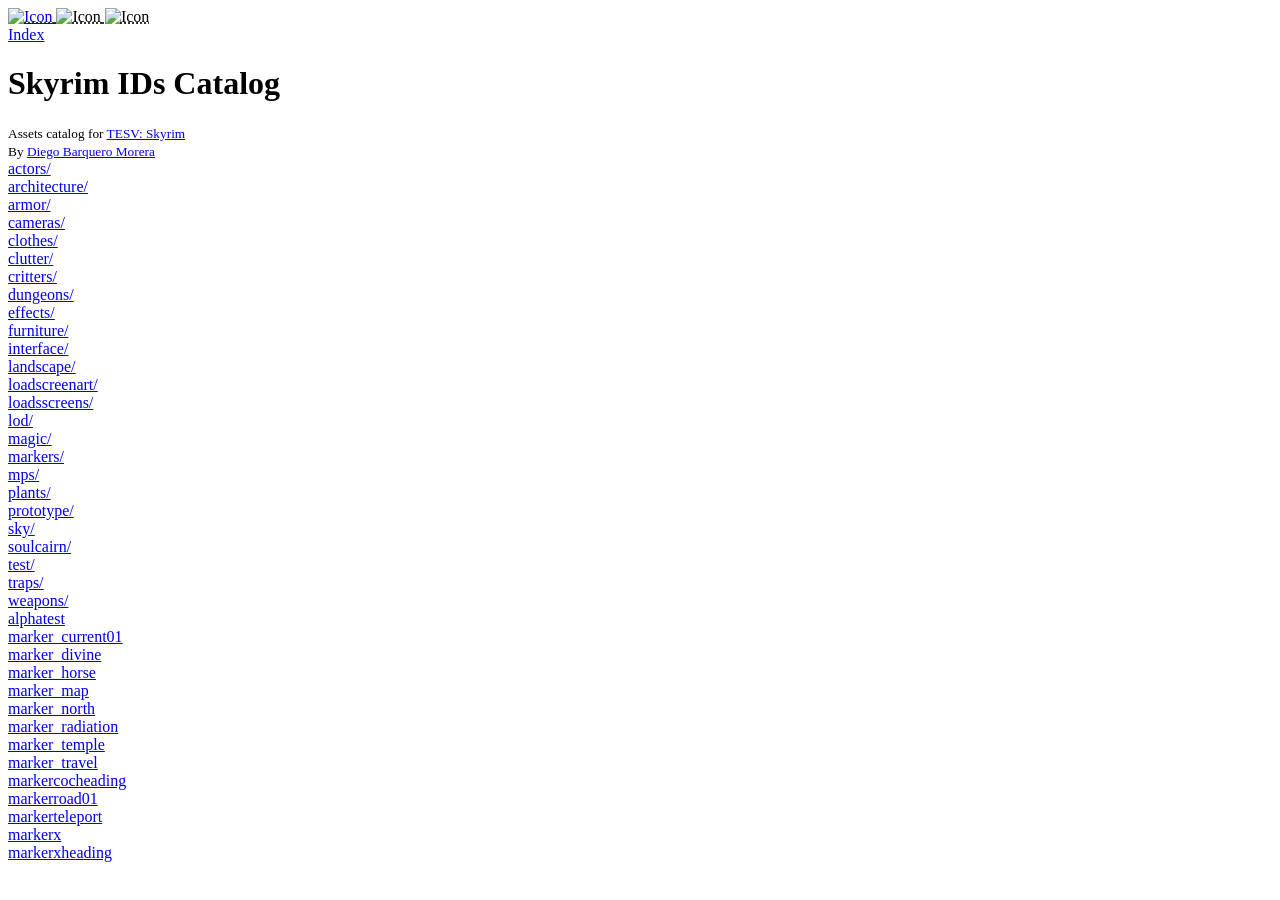
==== index.html @ 6178e990 "started handling the assets metadata" ====
<!DOCTYPE html>
<html>
  <head>
    <title>Skyrim IDs Catalog</title>
    <link rel="stylesheet" href="https://raw.githack.com/DiegoBarMor/chocomint-css/main/chocomint.min.css">
  </head>

  <body>
    <header class="dynamic-navbar" id="navbar">
      <nav class="chocomint-nav-container">
        <abbr title="Home DiegoBarMor"><a href="https://diegobarmor.github.io/">
            <img class="icon-neon" src="https://raw.githack.com/DiegoBarMor/chocomint-css/main/icons/home.png" alt="Icon">
          </a></abbr>
        <abbr title="Toggle BG Particles">
          <img class="icon-neon" src="https://raw.githack.com/DiegoBarMor/chocomint-css/main/icons/particles.png" alt="Icon"
            onclick="toggle_particles()">
        </abbr>
        <abbr title="Toggle Theme">
          <img class="icon-neon" src="https://raw.githack.com/DiegoBarMor/chocomint-css/main/icons/theme.png" alt="Icon"
            onclick="toggle_theme()">
        </abbr>
        <div class="chocomint-nav-buttons">
          <a class="button" href="https://diegobarmor.github.io/skyrim-ids-catalog.html">Index</a>
        </div>
      </nav>
    </header>

    <main id="main">
      <div class="contents"> <h1>Skyrim IDs Catalog</h1>
        <small>Assets catalog for <a href="https://en.wikipedia.org/wiki/The_Elder_Scrolls_V:_Skyrim">TESV: Skyrim</a></small><br>
        <small>By <a href="https://github.com/DiegoBarMor/">Diego Barquero Morera</a></small><br>

        <div id="list_dirs"></div>
        <div id="list_nifs"></div>

      </div>
    </main>

    <div id="bg-animation-container"></div>

  </body>

  <script src="https://raw.githack.com/DiegoBarMor/chocomint-css/main/chocomint.min.js"></script>

  <script type="text/javascript" src="data/statics.meta.js"></script>
  <script type="text/javascript" src="src/main.js"></script>


</html>
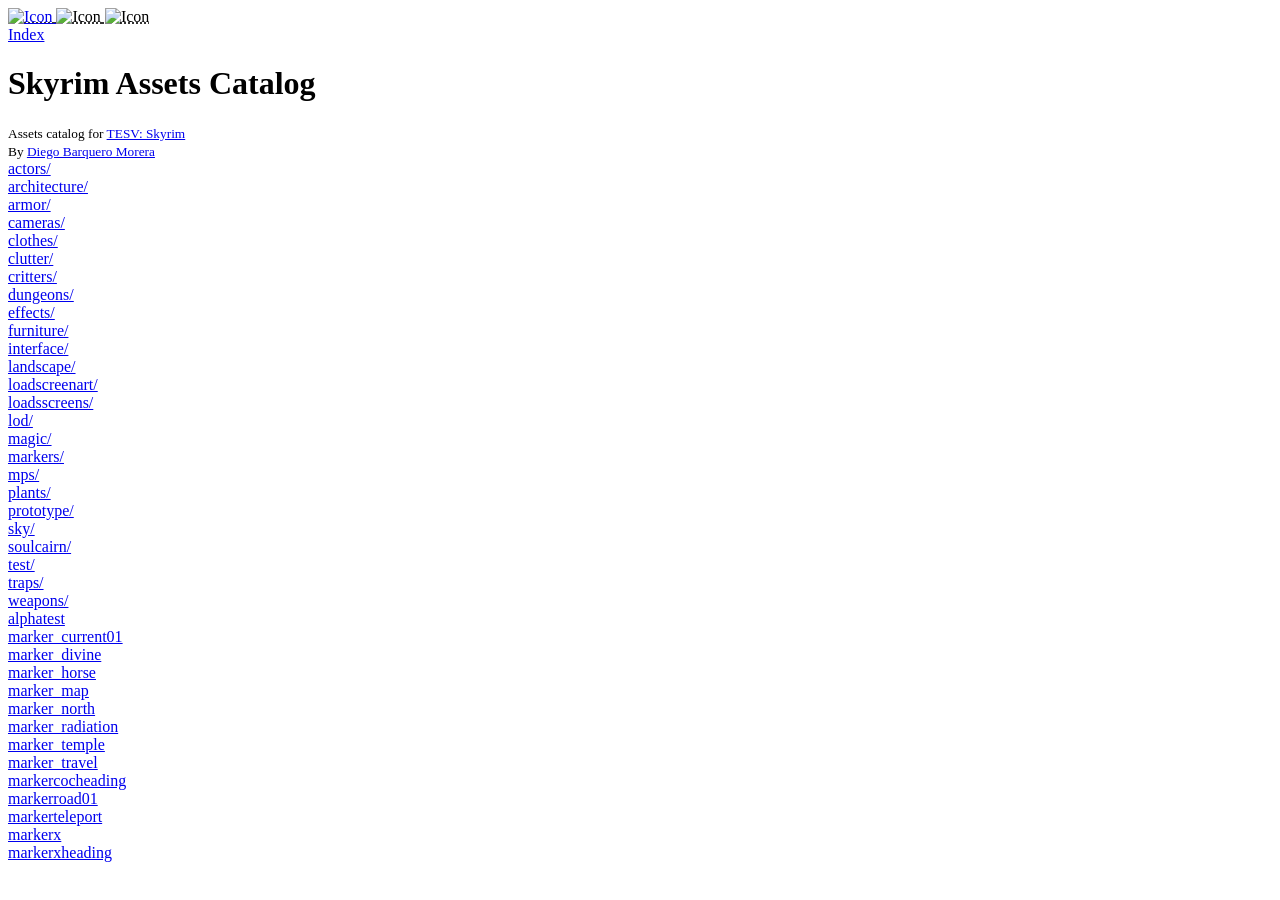
==== commit 7418ce4e: "all hardcoded data will now be stored into a single tables.js file" ====
--- a/index.html
+++ b/index.html
@@ -1,7 +1,7 @@
 <!DOCTYPE html>
 <html>
   <head>
-    <title>Skyrim IDs Catalog</title>
+    <title>Skyrim Assets Catalog</title>
     <link rel="stylesheet" href="https://raw.githack.com/DiegoBarMor/chocomint-css/main/chocomint.min.css">
   </head>
 
@@ -20,13 +20,13 @@
             onclick="toggle_theme()">
         </abbr>
         <div class="chocomint-nav-buttons">
-          <a class="button" href="https://diegobarmor.github.io/skyrim-ids-catalog.html">Index</a>
+          <a class="button" href="https://diegobarmor.github.io/skyrim-assets-catalog.html">Index</a>
         </div>
       </nav>
     </header>
 
     <main id="main">
-      <div class="contents"> <h1>Skyrim IDs Catalog</h1>
+      <div class="contents"> <h1>Skyrim Assets Catalog</h1>
         <small>Assets catalog for <a href="https://en.wikipedia.org/wiki/The_Elder_Scrolls_V:_Skyrim">TESV: Skyrim</a></small><br>
         <small>By <a href="https://github.com/DiegoBarMor/">Diego Barquero Morera</a></small><br>
 
@@ -42,7 +42,7 @@
 
   <script src="https://raw.githack.com/DiegoBarMor/chocomint-css/main/chocomint.min.js"></script>
 
-  <script type="text/javascript" src="data/statics.meta.js"></script>
+  <script type="text/javascript" src="data/tables.js"></script>
   <script type="text/javascript" src="src/main.js"></script>
 
 
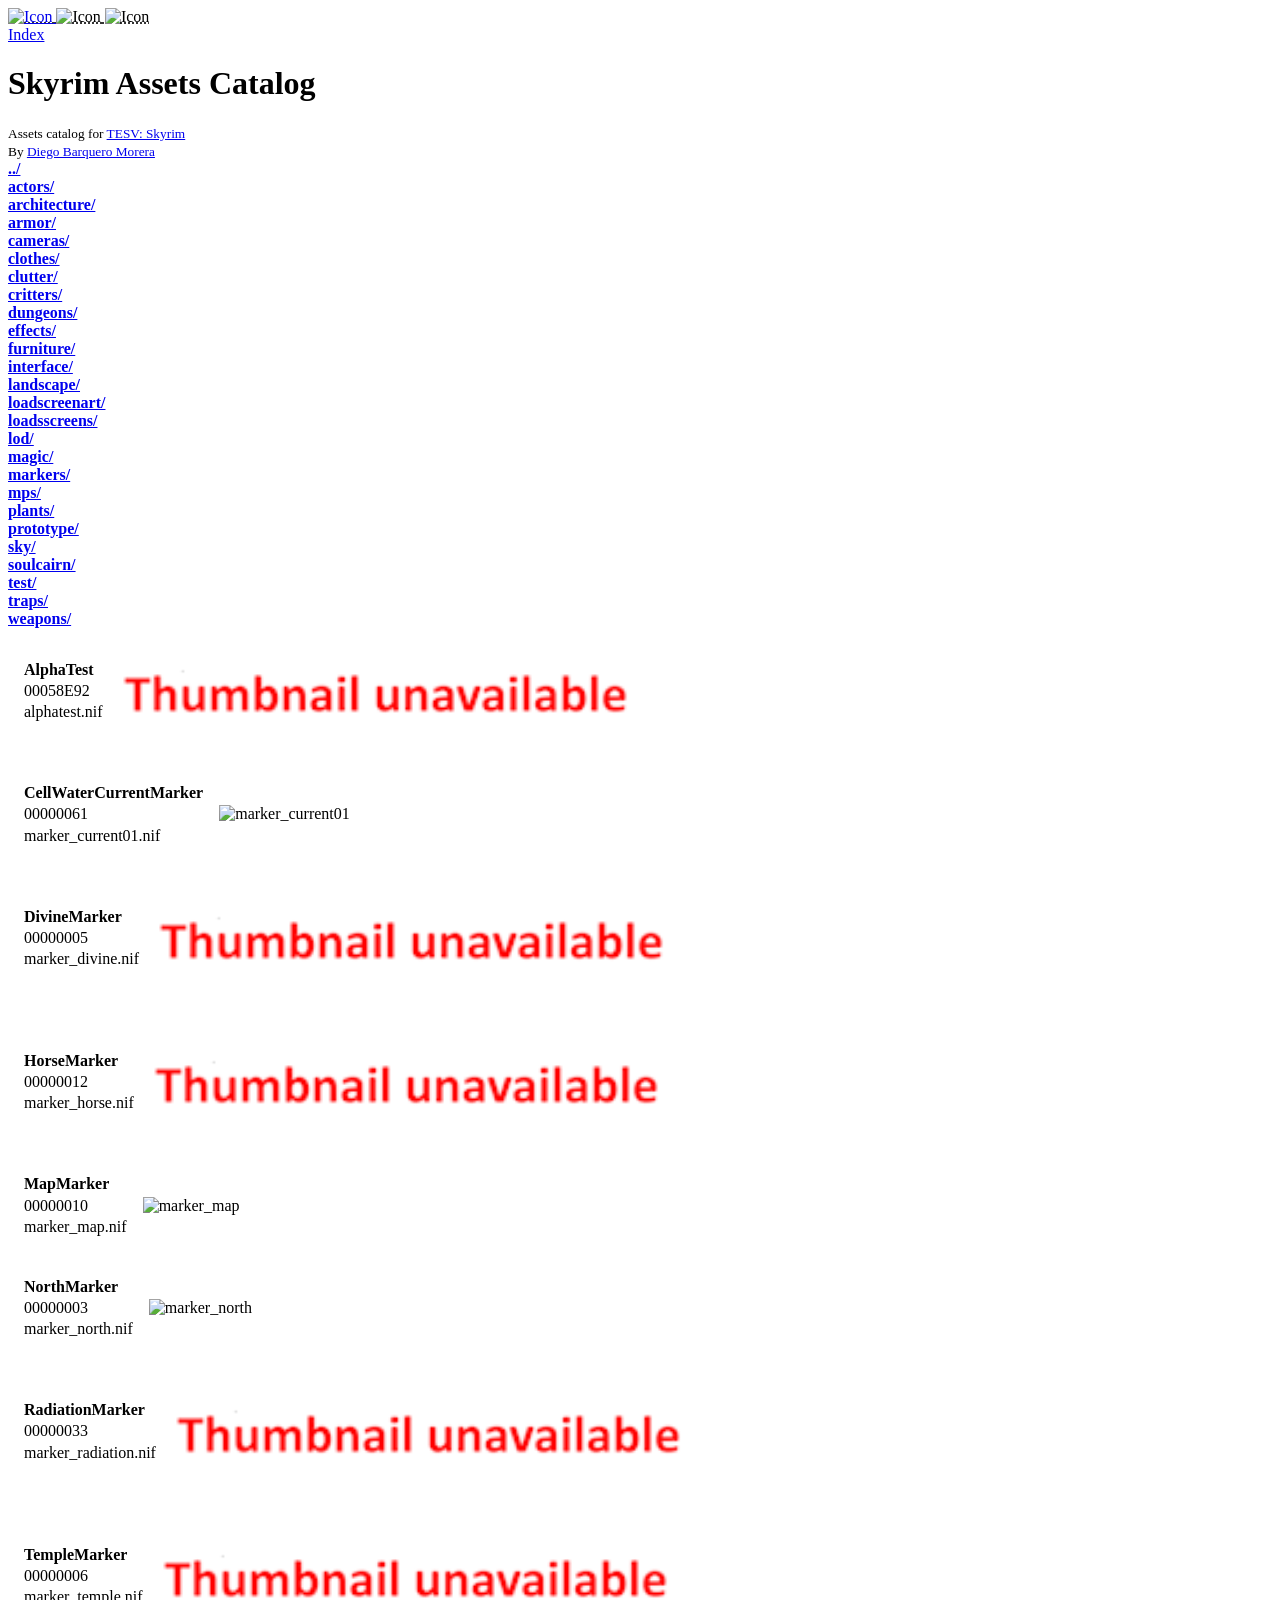
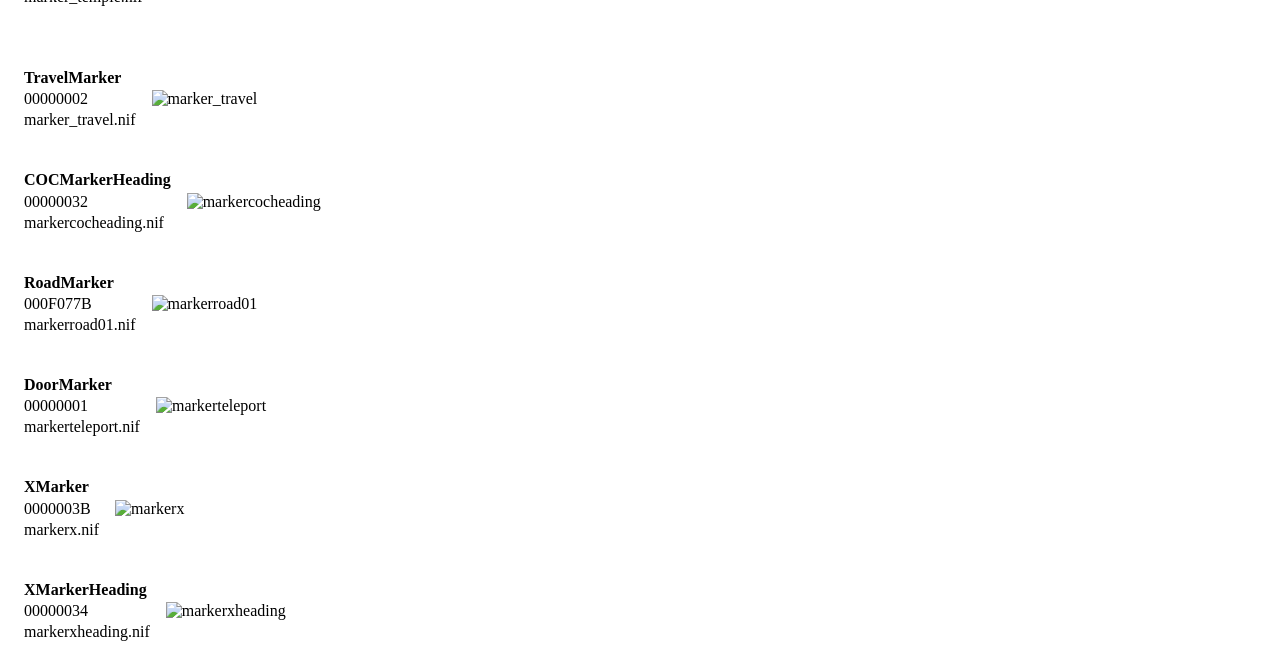
==== commit dd55952f: "improved display of the leaf nodes" ====
--- a/index.html
+++ b/index.html
@@ -3,6 +3,7 @@
   <head>
     <title>Skyrim Assets Catalog</title>
     <link rel="stylesheet" href="https://raw.githack.com/DiegoBarMor/chocomint-css/main/chocomint.min.css">
+    <link rel="stylesheet" type="text/css" href=style.css>
   </head>
 
   <body>
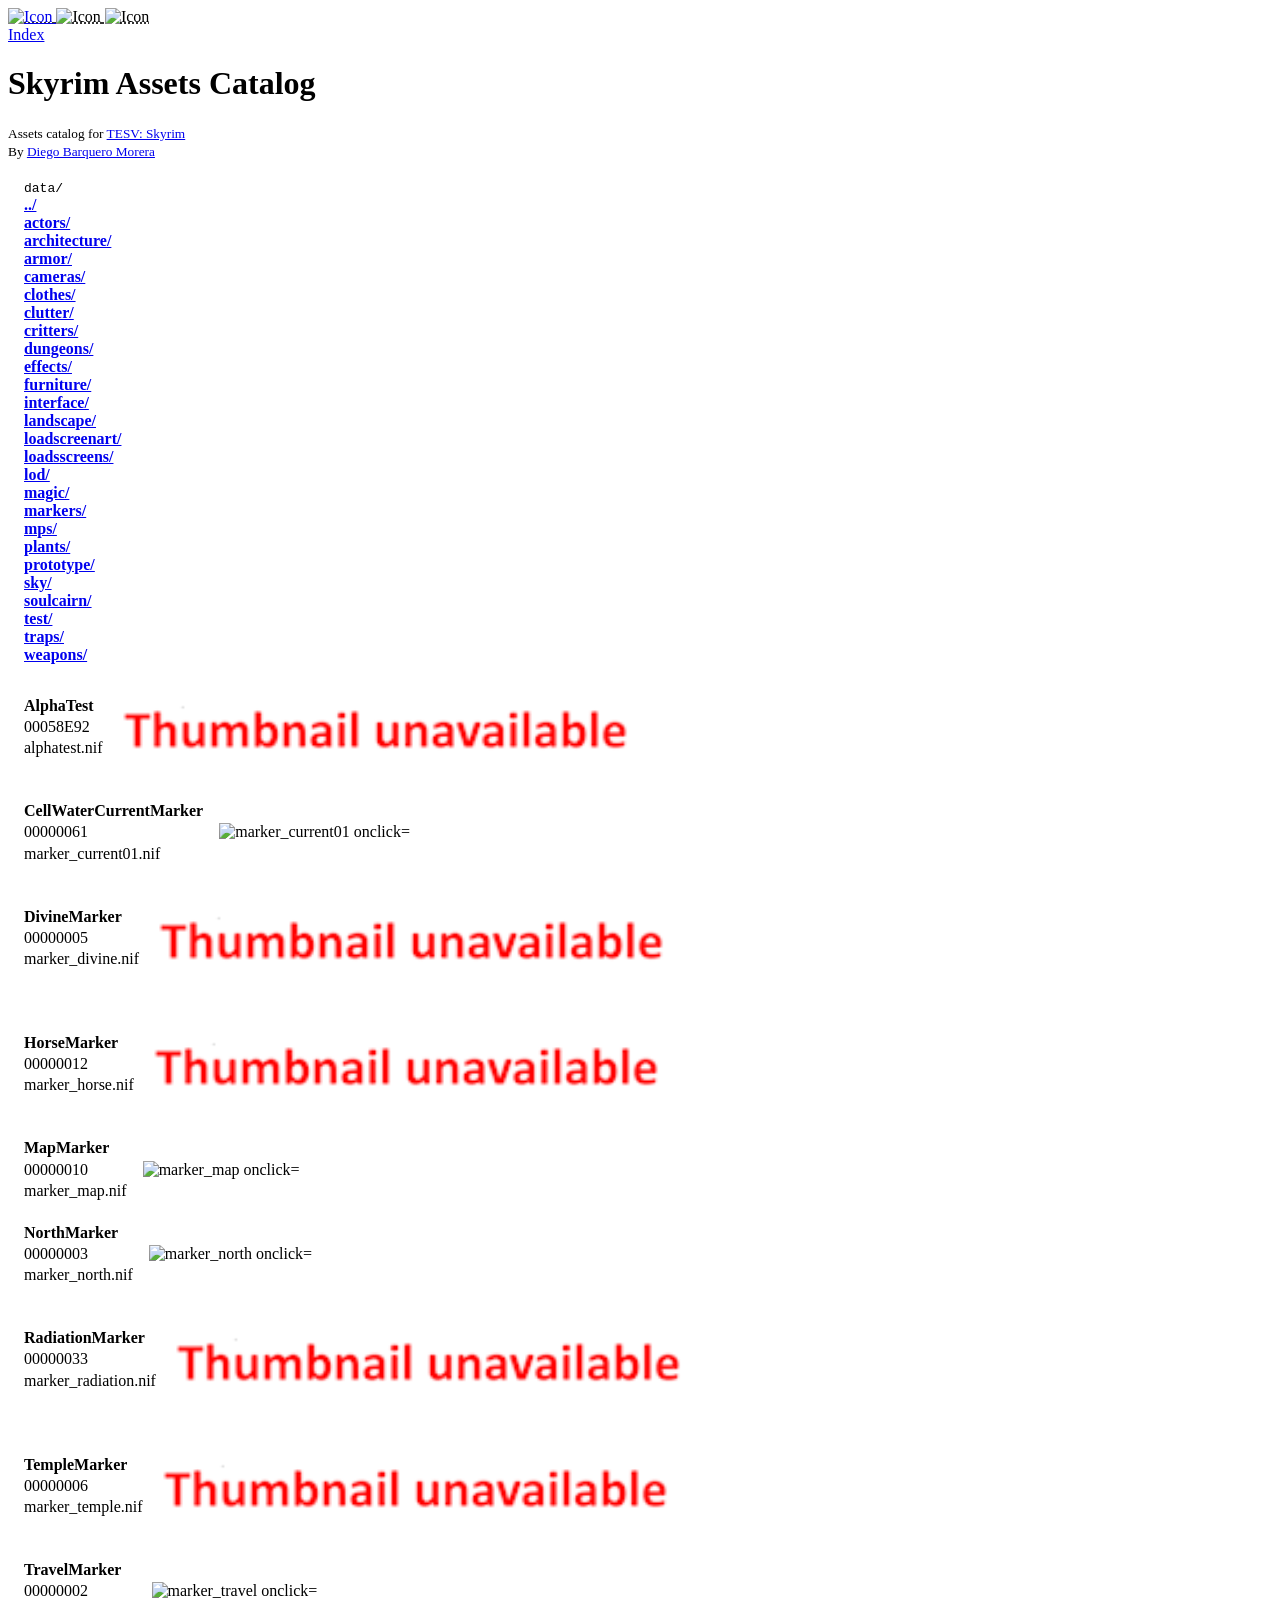
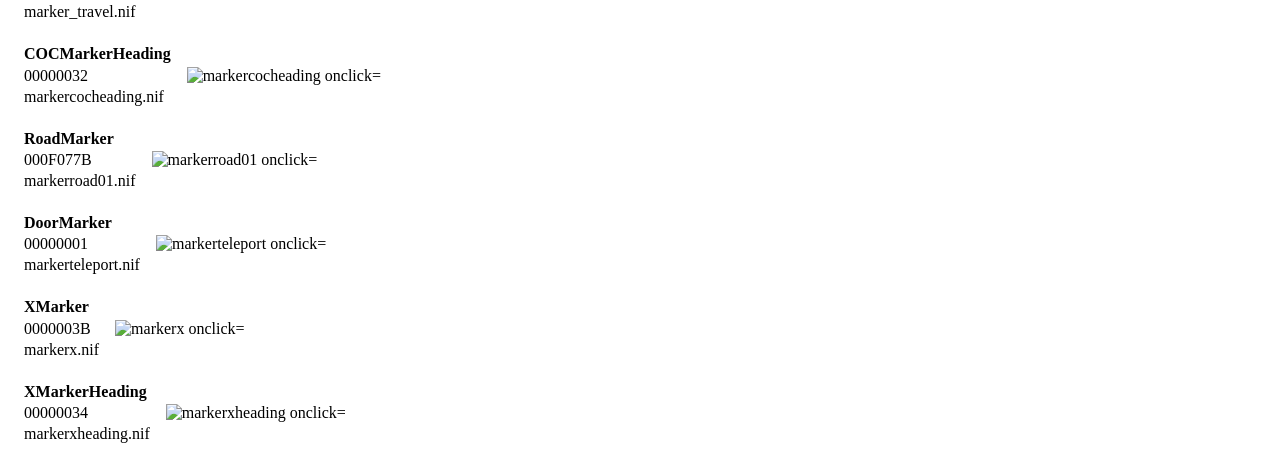
==== commit 8951f415: "current traversal path is now displayed at the top" ====
--- a/index.html
+++ b/index.html
@@ -31,6 +31,8 @@
         <small>Assets catalog for <a href="https://en.wikipedia.org/wiki/The_Elder_Scrolls_V:_Skyrim">TESV: Skyrim</a></small><br>
         <small>By <a href="https://github.com/DiegoBarMor/">Diego Barquero Morera</a></small><br>
 
+        <br>
+        <div id="text_path"></div>
         <div id="list_dirs"></div>
         <div id="list_nifs"></div>
 
@@ -43,7 +45,7 @@
 
   <script src="https://raw.githack.com/DiegoBarMor/chocomint-css/main/chocomint.min.js"></script>
 
-  <script type="text/javascript" src="data/tables.js"></script>
+  <script type="text/javascript" src="data/globals.js"></script>
   <script type="text/javascript" src="src/main.js"></script>
 
 
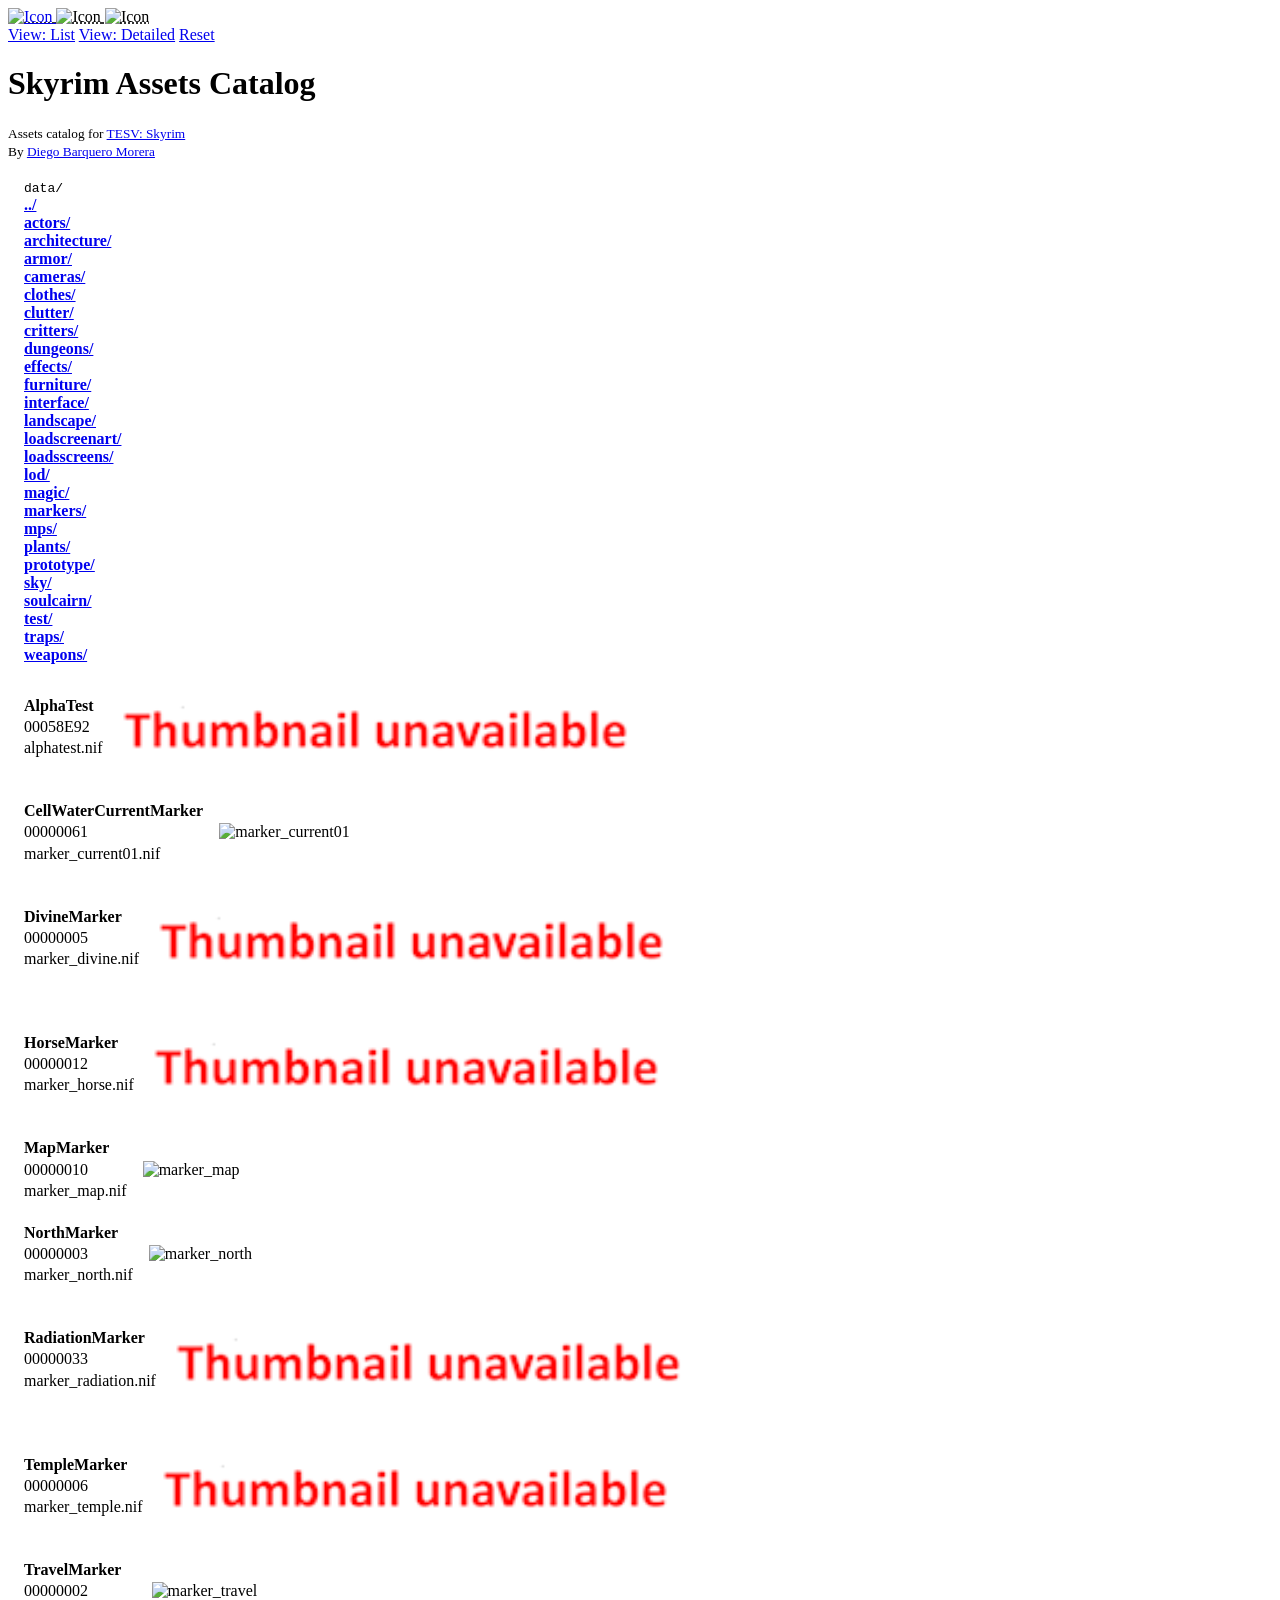
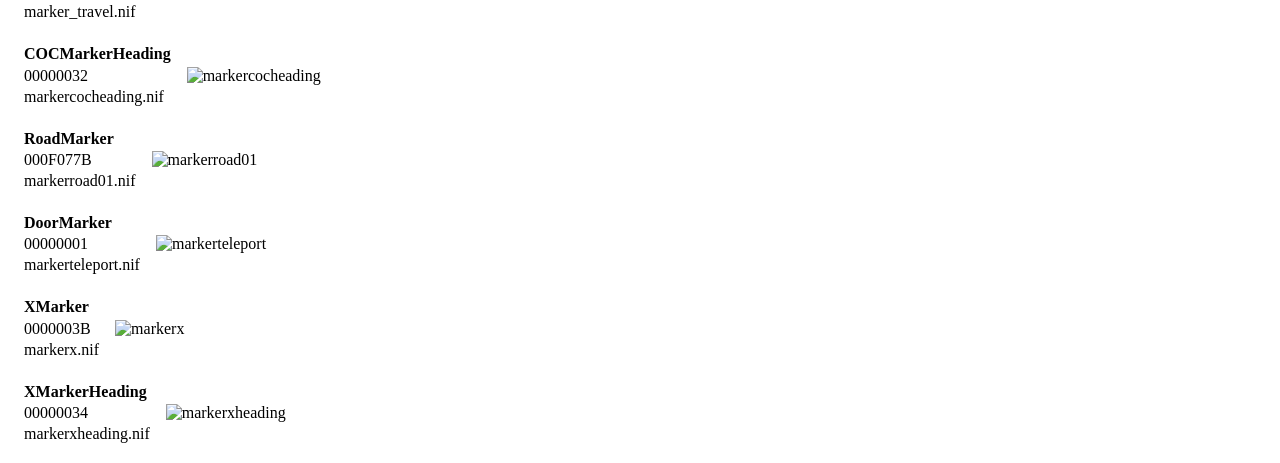
==== commit c2583e13: "some reorganization, preparing to implement detailed VS list view" ====
--- a/index.html
+++ b/index.html
@@ -21,7 +21,9 @@
             onclick="toggle_theme()">
         </abbr>
         <div class="chocomint-nav-buttons">
-          <a class="button" href="https://diegobarmor.github.io/skyrim-assets-catalog.html">Index</a>
+          <a class="button" href="#" onclick="enable_view_detailed(false)">View: List</a>
+          <a class="button" href="#" onclick="enable_view_detailed(true )">View: Detailed</a>
+          <a class="button" href="https://diegobarmor.github.io/skyrim-assets-catalog.html">Reset</a>
         </div>
       </nav>
     </header>
@@ -45,7 +47,9 @@
 
   <script src="https://raw.githack.com/DiegoBarMor/chocomint-css/main/chocomint.min.js"></script>
 
-  <script type="text/javascript" src="data/globals.js"></script>
+  <script type="text/javascript" src="src/globals.js"></script>
+  <script type="text/javascript" src="src/view_list.js"></script>
+  <script type="text/javascript" src="src/view_detailed.js"></script>
   <script type="text/javascript" src="src/main.js"></script>
 
 
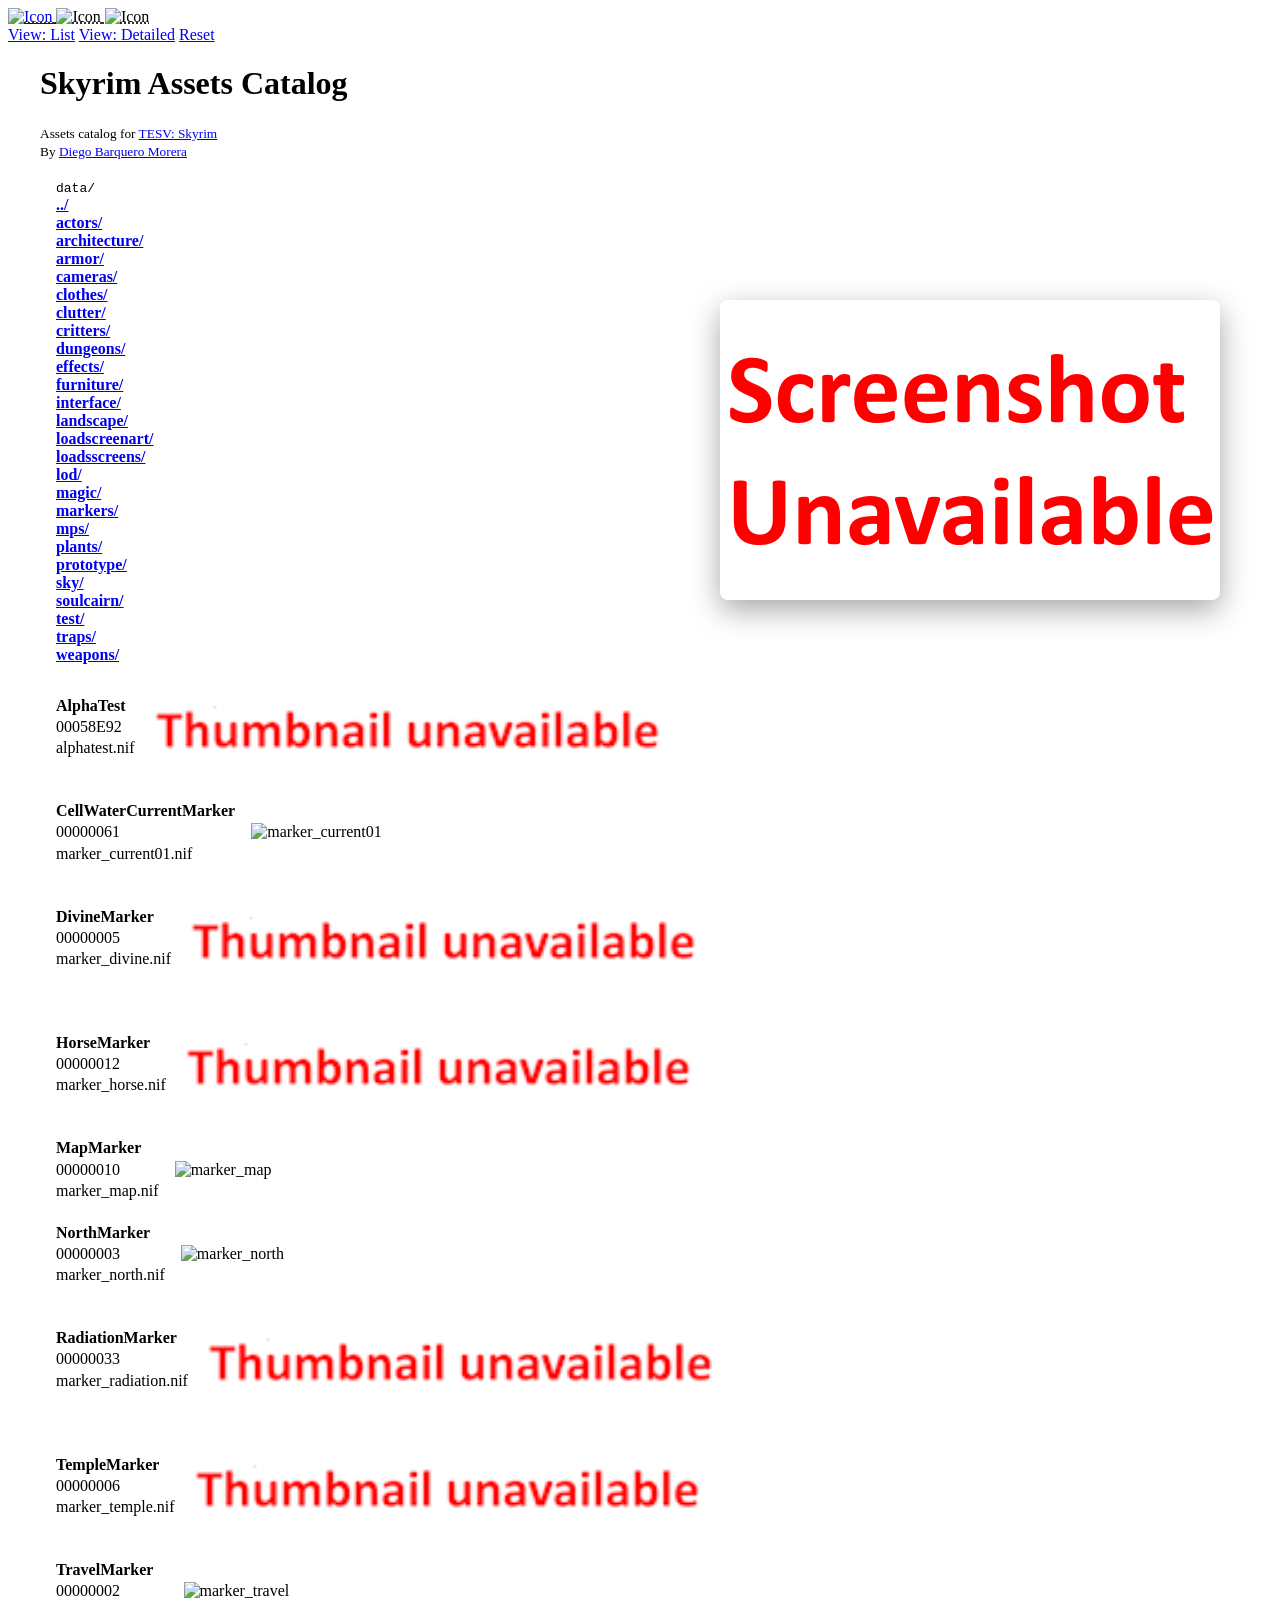
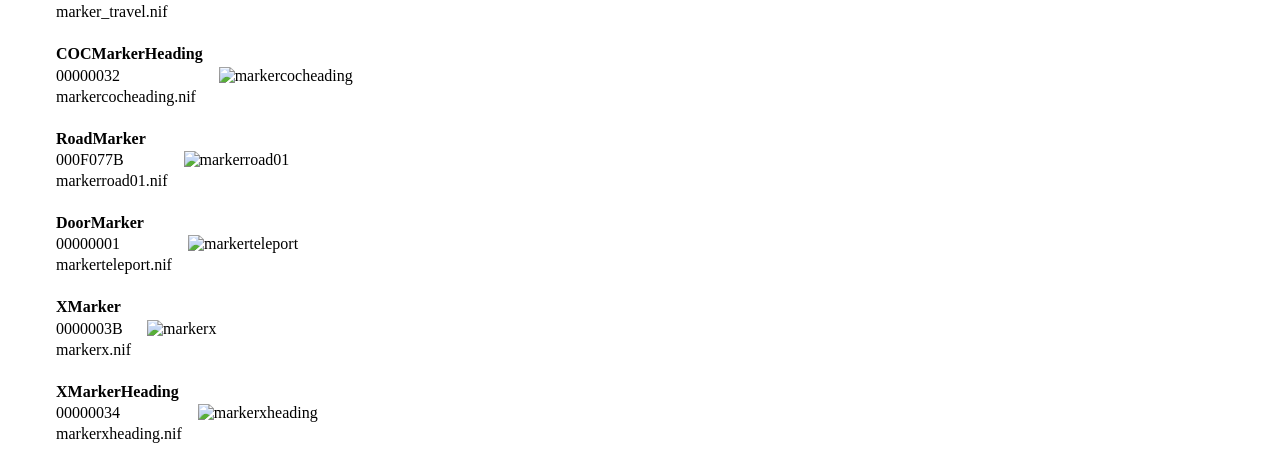
==== commit edba2570: "[WIP] testing with fixed floating image" ====
--- a/index.html
+++ b/index.html
@@ -39,6 +39,10 @@
         <div id="list_nifs"></div>
 
       </div>
+
+      <aside class="floating-preview" aria-label="Floating preview image">
+        <img src="data/screenshot_unavailable.png" alt="Screenshot placeholder">
+      </aside>
     </main>
 
     <div id="bg-animation-container"></div>
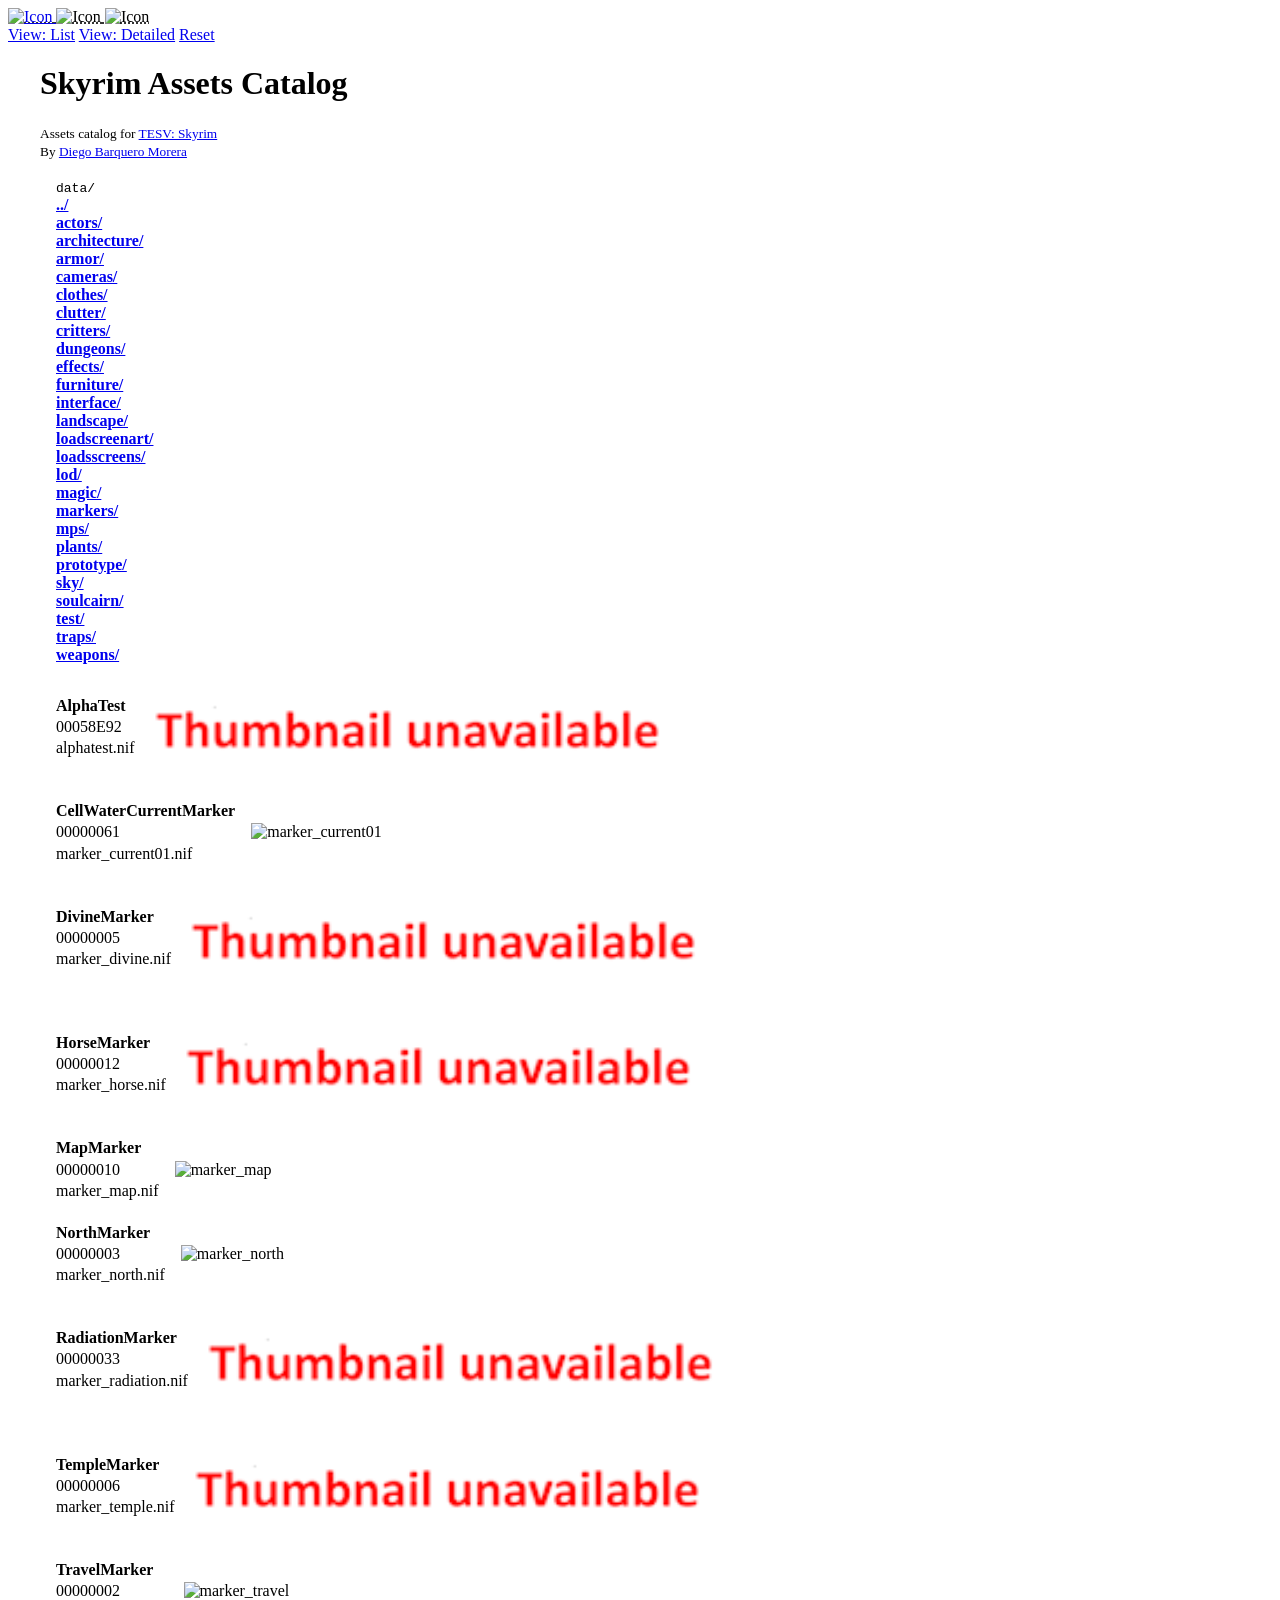
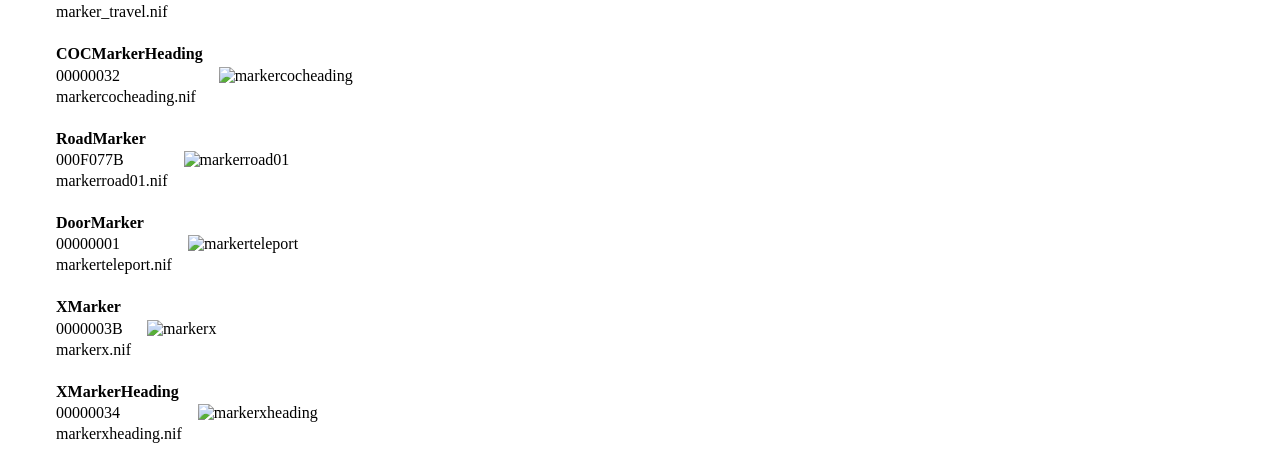
==== commit fe1bab42: "implementing more aspects of detailed view" ====
--- a/index.html
+++ b/index.html
@@ -32,17 +32,13 @@
       <div class="contents"> <h1>Skyrim Assets Catalog</h1>
         <small>Assets catalog for <a href="https://en.wikipedia.org/wiki/The_Elder_Scrolls_V:_Skyrim">TESV: Skyrim</a></small><br>
         <small>By <a href="https://github.com/DiegoBarMor/">Diego Barquero Morera</a></small><br>
-
         <br>
         <div id="text_path"></div>
         <div id="list_dirs"></div>
         <div id="list_nifs"></div>
-
+        <div id="detailed_view"></div>
       </div>
 
-      <aside class="floating-preview" aria-label="Floating preview image">
-        <img src="data/screenshot_unavailable.png" alt="Screenshot placeholder">
-      </aside>
     </main>
 
     <div id="bg-animation-container"></div>
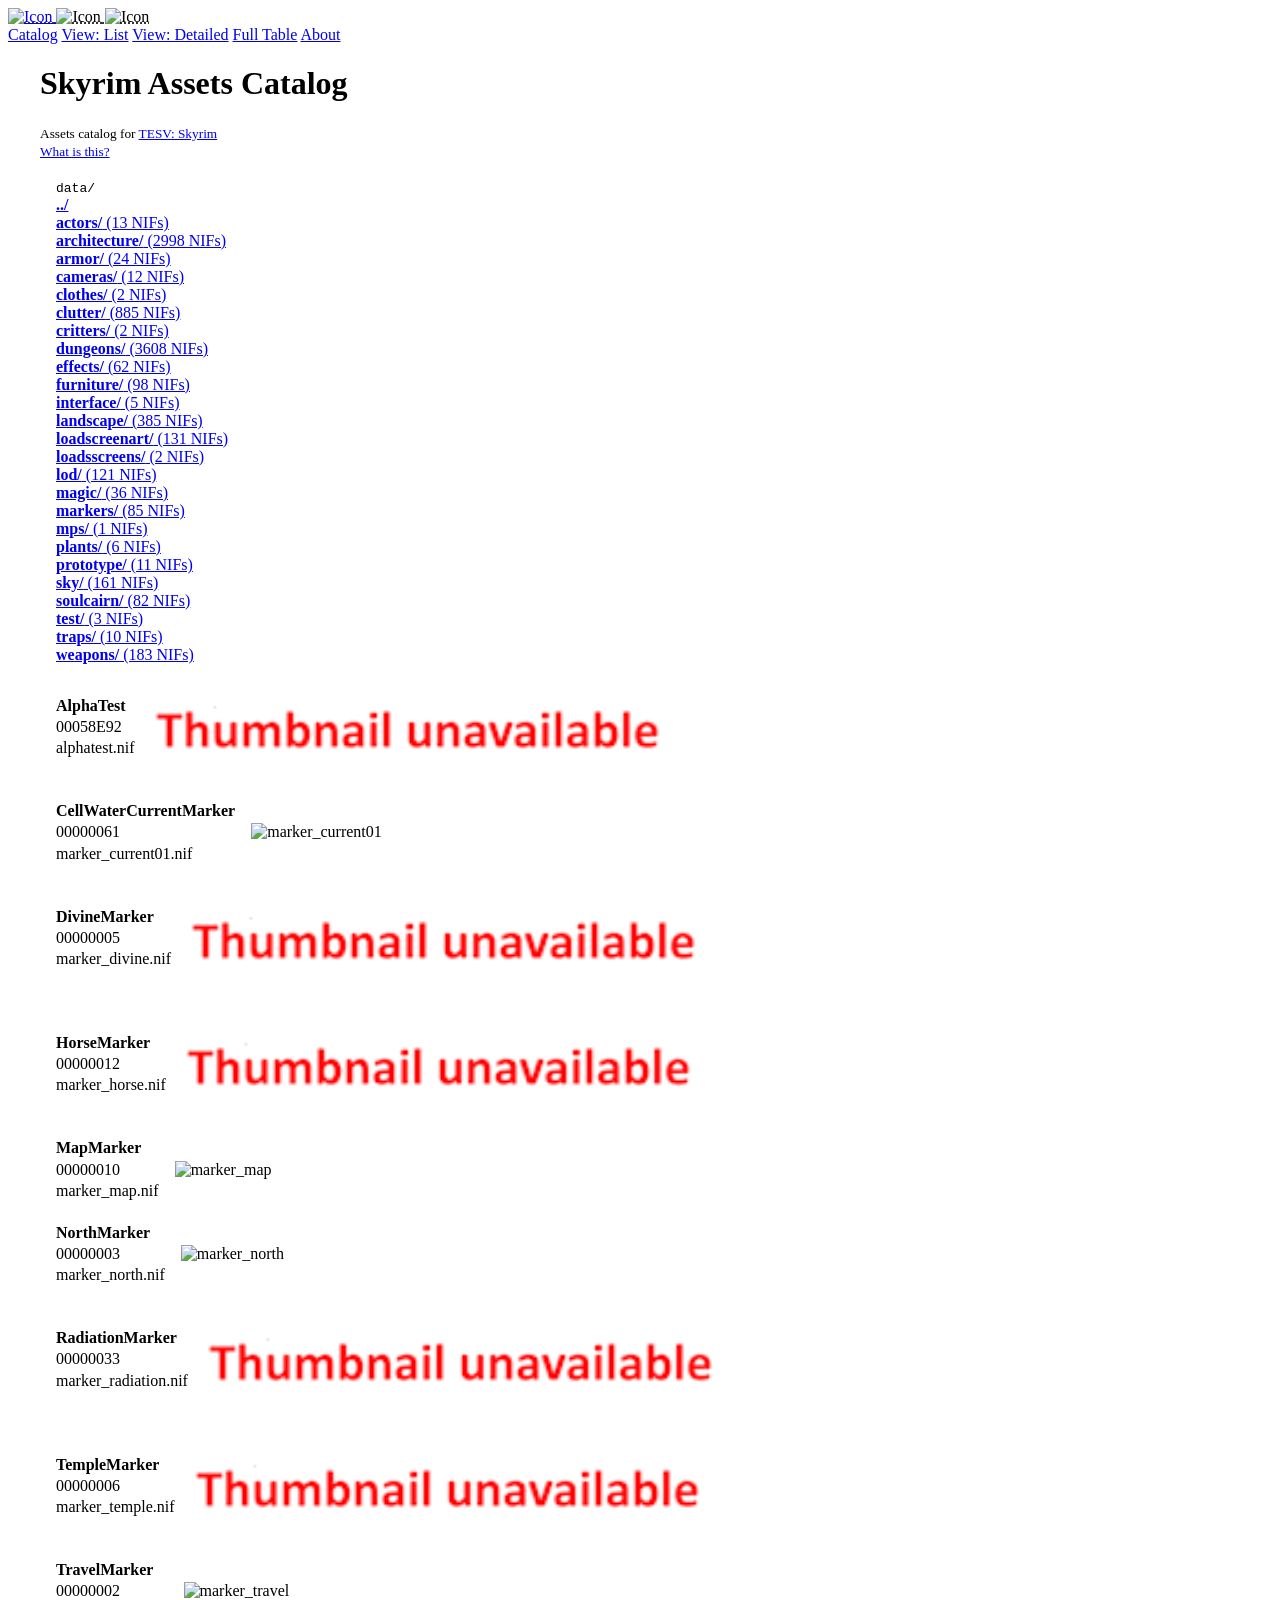
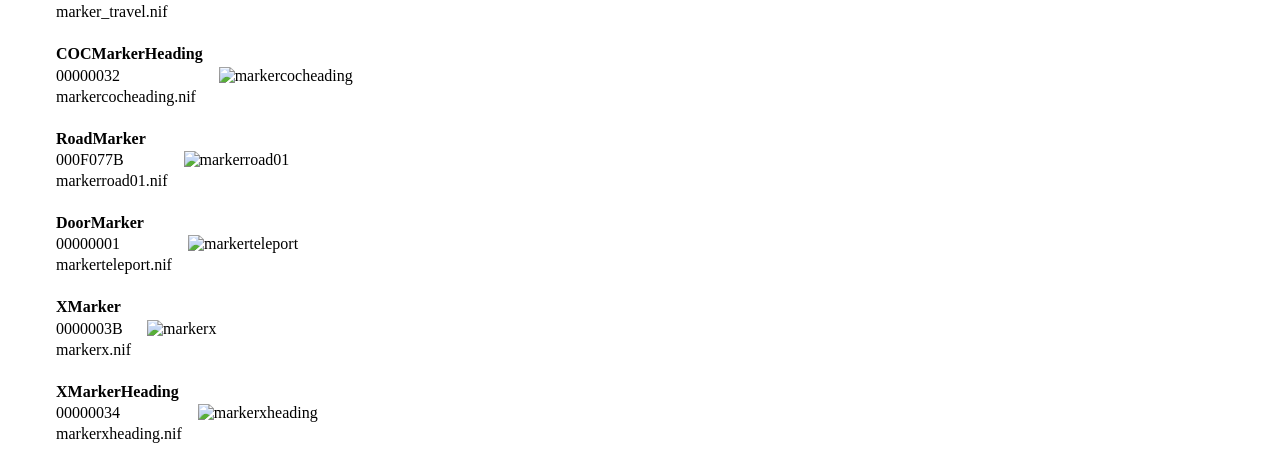
==== commit 8c85eb1d: "hotfix for broken link" ====
--- a/index.html
+++ b/index.html
@@ -21,9 +21,11 @@
             onclick="toggle_theme()">
         </abbr>
         <div class="chocomint-nav-buttons">
+          <a class="button" href="https://diegobarmor.github.io/skyrim-assets-catalog/">Catalog</a>
           <a class="button" href="#" onclick="enable_view_detailed(false)">View: List</a>
           <a class="button" href="#" onclick="enable_view_detailed(true )">View: Detailed</a>
-          <a class="button" href="https://diegobarmor.github.io/skyrim-assets-catalog.html">Reset</a>
+          <a class="button" href="https://github.com/DiegoBarMor/skyrim-assets-catalog/blob/main/data/statics.meta.csv">Full Table</a>
+          <a class="button" href="https://diegobarmor.github.io/skyrim-assets-catalog/about.html">About</a>
         </div>
       </nav>
     </header>
@@ -31,7 +33,7 @@
     <main id="main">
       <div class="contents"> <h1>Skyrim Assets Catalog</h1>
         <small>Assets catalog for <a href="https://en.wikipedia.org/wiki/The_Elder_Scrolls_V:_Skyrim">TESV: Skyrim</a></small><br>
-        <small>By <a href="https://github.com/DiegoBarMor/">Diego Barquero Morera</a></small><br>
+        <small><a href="https://diegobarmor.github.io/skyrim-assets-catalog/about.html">What is this?</a></small><br>
         <br>
         <div id="text_path"></div>
         <div id="list_dirs"></div>
@@ -46,11 +48,9 @@
   </body>
 
   <script src="https://raw.githack.com/DiegoBarMor/chocomint-css/main/chocomint.min.js"></script>
-
-  <script type="text/javascript" src="src/globals.js"></script>
+  <script type="text/javascript" src="src/data.js"></script>
   <script type="text/javascript" src="src/view_list.js"></script>
   <script type="text/javascript" src="src/view_detailed.js"></script>
   <script type="text/javascript" src="src/main.js"></script>
 
-
 </html>
